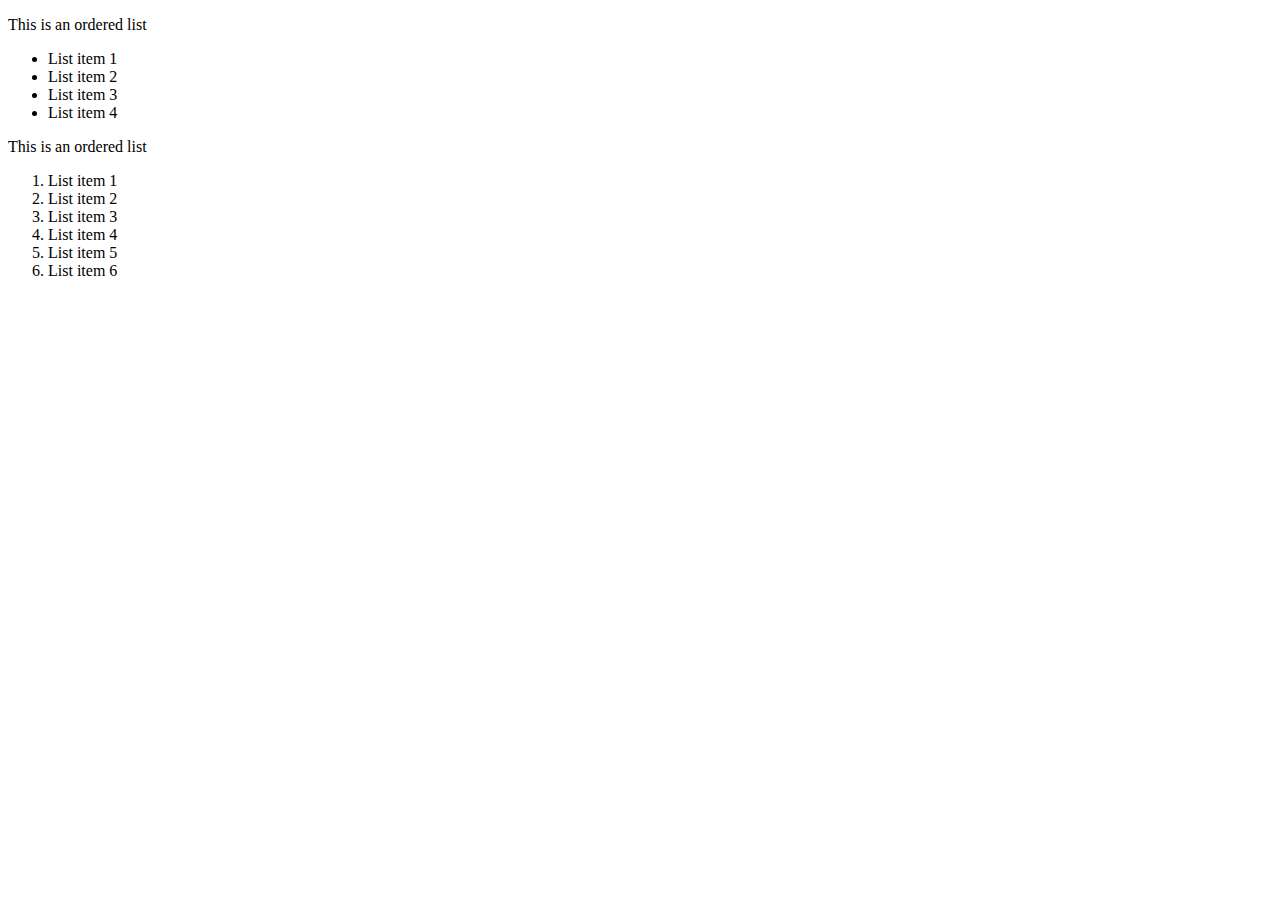
==== excersise1/index2.html @ 72e7b599 "added an unordered and ordered lists with li" ====
<!DOCTYPE html>
<html lang="en">
<head>
    <meta charset="UTF-8">
    <meta name="viewport" content="width=device-width, initial-scale=1.0">
    <title>Document</title>
</head>
<body>
    <p>This is an ordered list</p>
    <ul>
        <li>List item 1</li>
        <li>List item 2</li>
        <li>List item 3</li>
        <li>List item 4</li>
    </ul>
    <p>This is an ordered list</p>
    <ol>
        <li>List item 1</li>
        <li>List item 2</li>
        <li>List item 3</li>
        <li>List item 4</li>
        <li>List item 5</li>
        <li>List item 6</li>
    </ol>

</body>
</html>
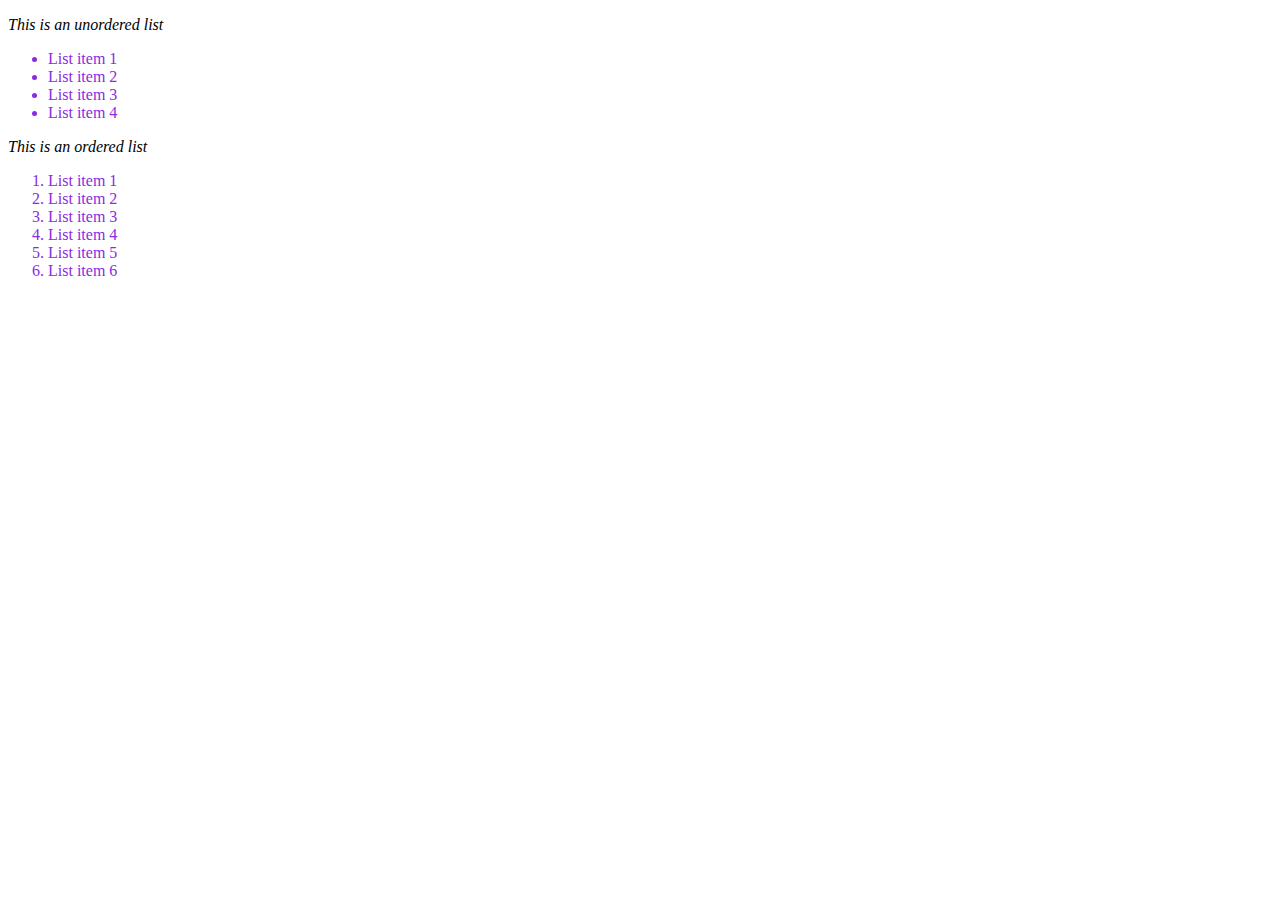
==== commit 1010c6ff: "played with css" ====
--- a/excersise1/index2.html
+++ b/excersise1/index2.html
@@ -4,9 +4,10 @@
     <meta charset="UTF-8">
     <meta name="viewport" content="width=device-width, initial-scale=1.0">
     <title>Document</title>
+      <link rel="stylesheet" type="text/css" href="index2.css">
 </head>
 <body>
-    <p>This is an ordered list</p>
+    <p>This is an unordered list</p>
     <ul>
         <li>List item 1</li>
         <li>List item 2</li>
--- a/excersise1/index2.css
+++ b/excersise1/index2.css
@@ -0,0 +1,6 @@
+p{
+    font-style: italic;
+}
+li{
+    color: blueviolet;
+}